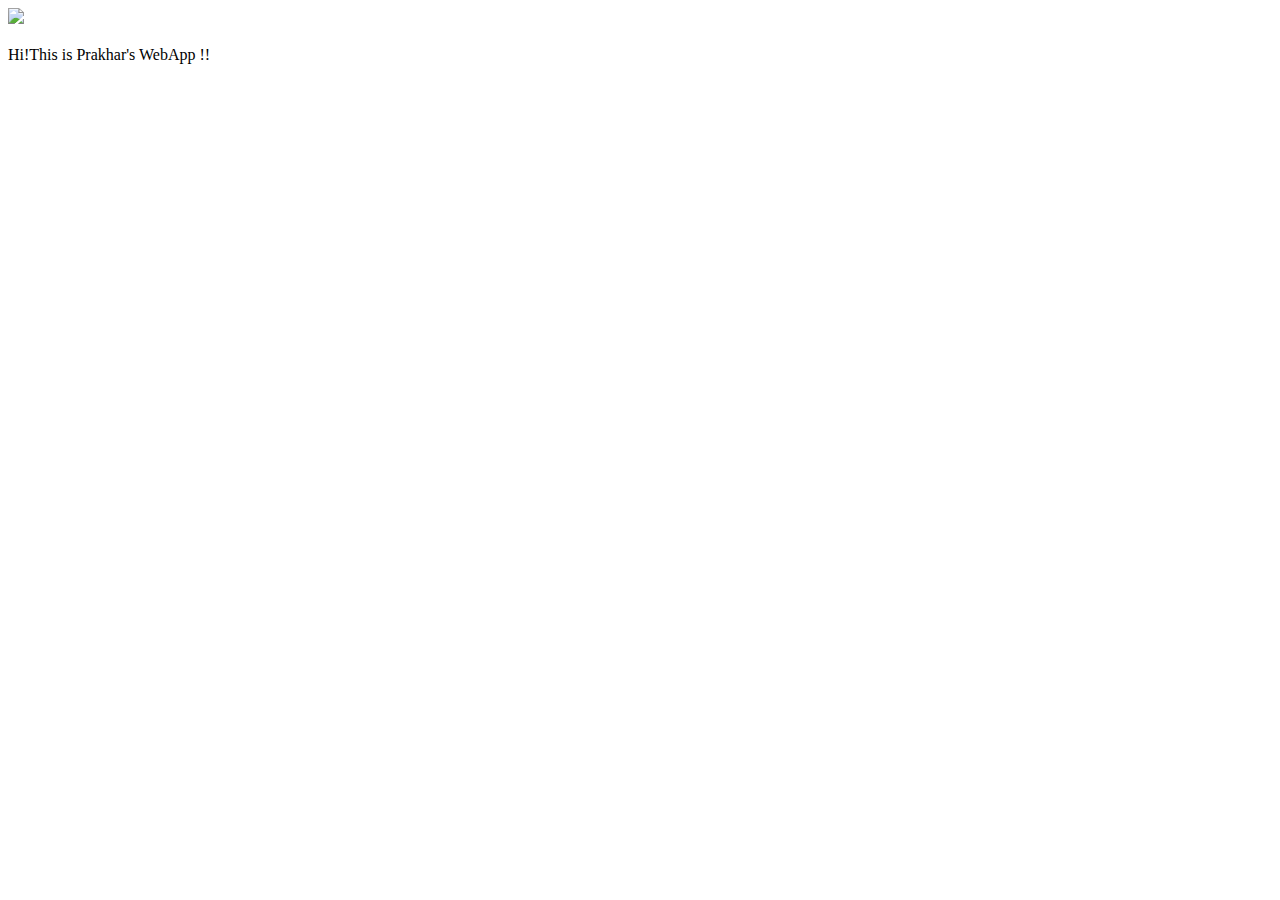
==== ui/index.html @ 89e4ee56 "[imad-console] Updates ui/index.html" ====
<!doctype html>
<html>
    <head>
        <link href="/ui/style.css" rel="stylesheet" />
    </head>
    <body>
        <div class="center">
            <img src="/ui/madi.png" class="img-medium"/>
        </div>
        <br>
        <div class="center text-big bold">
            Hi!This is Prakhar's WebApp !!
        </div>
        <script type="text/javascript" src="/ui/main.js">
        </script>
    </body>
</html>
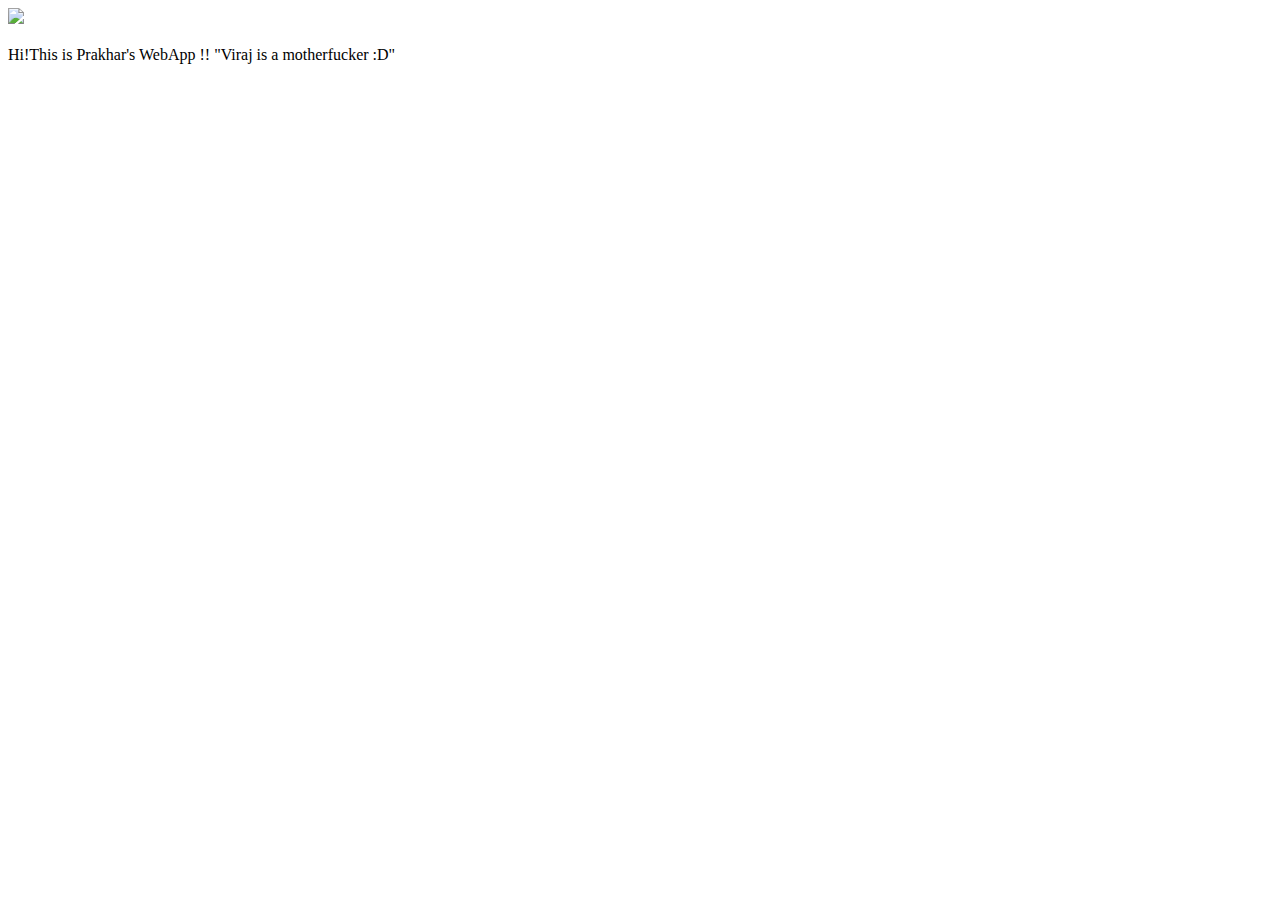
==== commit b118dd90: "[imad-console] Updates ui/index.html" ====
--- a/ui/index.html
+++ b/ui/index.html
@@ -10,6 +10,7 @@
         <br>
         <div class="center text-big bold">
             Hi!This is Prakhar's WebApp !!
+            "Viraj is a motherfucker :D"
         </div>
         <script type="text/javascript" src="/ui/main.js">
         </script>
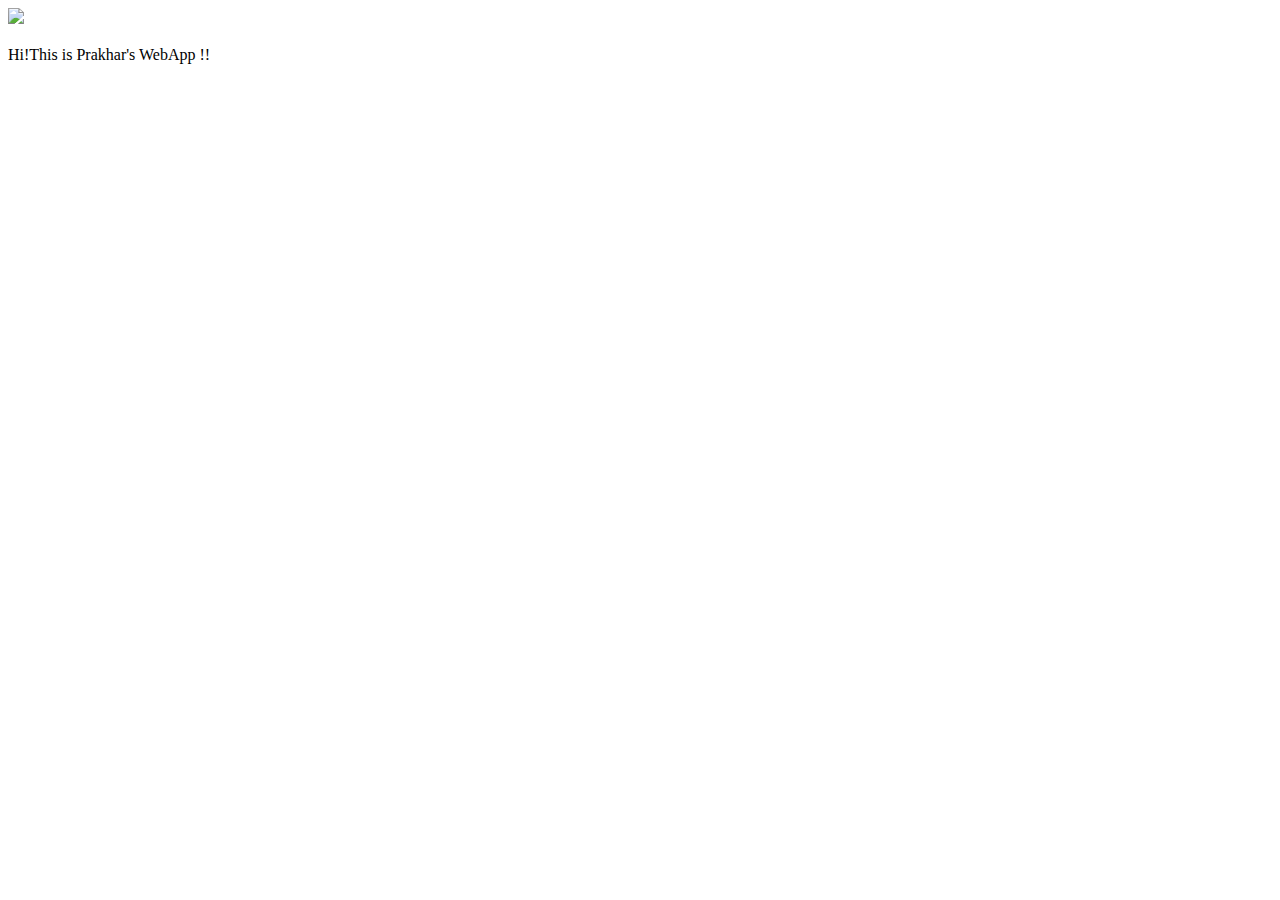
==== commit fa796a38: "[imad-console] Updates ui/index.html" ====
--- a/ui/index.html
+++ b/ui/index.html
@@ -10,7 +10,6 @@
         <br>
         <div class="center text-big bold">
             Hi!This is Prakhar's WebApp !!
-            "Viraj is a motherfucker :D"
         </div>
         <script type="text/javascript" src="/ui/main.js">
         </script>
